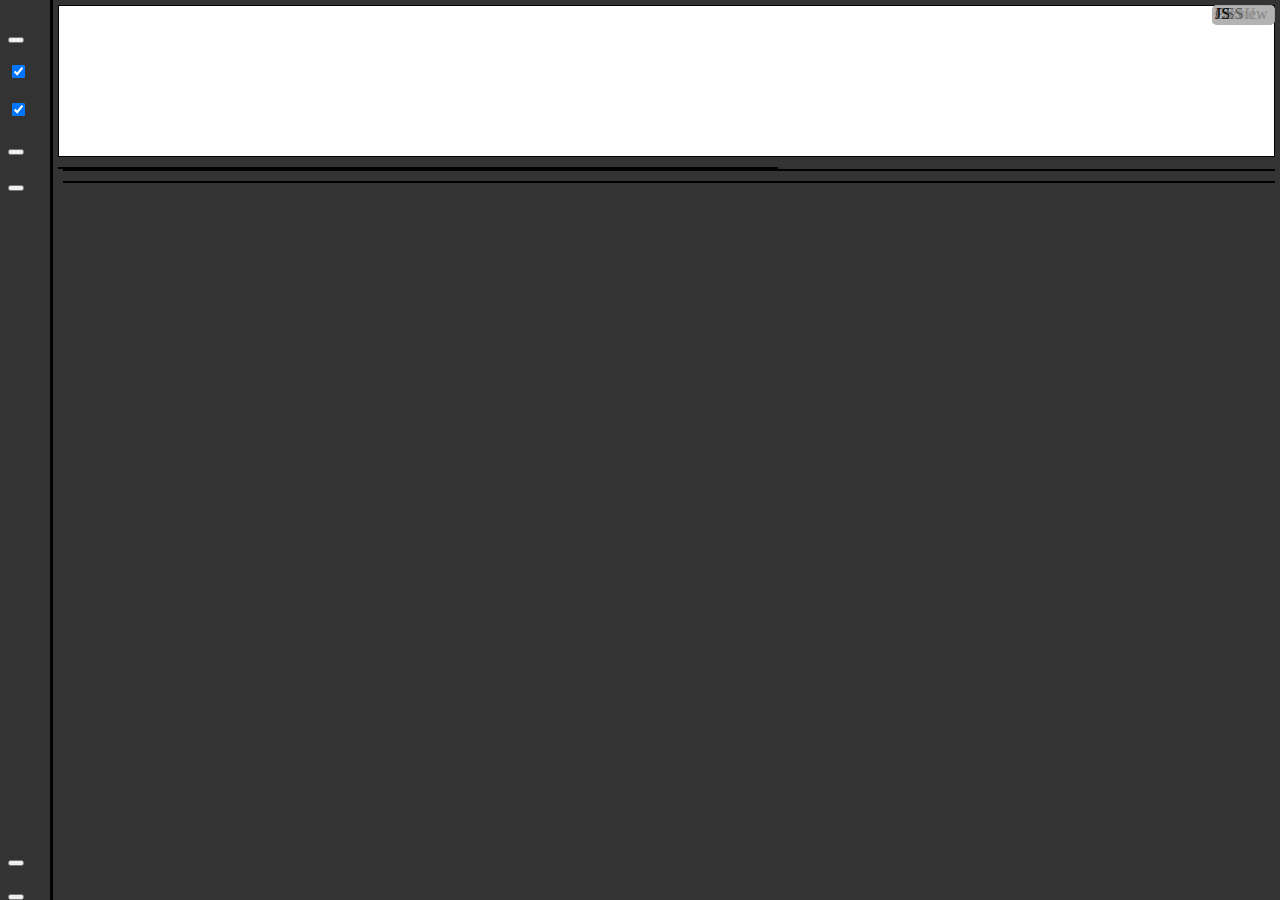
==== index.html @ adbcf1fa "Added download, zen mode, zen music" ====
<!DOCTYPE html>
<html>
    <head>
        <title>UC Realtime Editor - Unrestricted Coding</title>
        
        <!-- set edge and viewport -->
        <meta charset="utf-8">
        <meta http-equiv="X-UA-Compatible" content="IE=edge">
        <meta name="viewport" content="width=device-width, initial-scale=1">
        
        <!-- Bring in bootstrap... -->
        <link rel="stylesheet" href="https://maxcdn.bootstrapcdn.com/bootstrap/3.3.5/css/bootstrap.min.css" integrity="sha512-dTfge/zgoMYpP7QbHy4gWMEGsbsdZeCXz7irItjcC3sPUFtf0kuFbDz/ixG7ArTxmDjLXDmezHubeNikyKGVyQ==" crossorigin="anonymous">
        
        <!-- Toggle Button CSS -->
        <link href="https://gitcdn.github.io/bootstrap-toggle/2.2.0/css/bootstrap-toggle.min.css" rel="stylesheet">
        
        <!-- Setup Split Pane CSS -->
        <link rel="stylesheet" href="/css/split-pane.css">
        <link rel="stylesheet" href="/css/pretty-split-pane.css">
        
        <!-- Custom CSS -->
        <link rel="stylesheet" href="/css/custom.css"
    </head>
    <body>
        <div class="status-bar">
            <br>
            <button id="run-script" class="btn btn-default btn-sm" data-toggle2="tooltip" data-placement="right" title="Run Code Manually"><span class="glyphicon glyphicon-play"></span></button>
            <br><br>
            <input id="preview" type="checkbox" checked data-toggle="toggle" data-on="<span class='glyphicon glyphicon-eye-open'></span>" data-off="<span class='glyphicon glyphicon-eye-close'></span>" data-onstyle="success" data-offstyle="danger" data-size="mini">    
            <br><br>
            <input id="live-toggle" type="checkbox" checked data-toggle="toggle" data-on="<span class='glyphicon glyphicon-retweet'></span>" data-off="<span class='glyphicon glyphicon-retweet'></span>" data-onstyle="info" data-offstyle="danger" data-size="mini" >    
            <br><br>
            <button class="btn btn-warning btn-sm" onclick="TogetherJS(this); return false;" data-toggle2="tooltip" data-placement="right" title="Start Realtime Collaboration"><span class="glyphicon glyphicon-comment"></span></button>
            <br><br>
            <!-- Trigger Settings Modal -->
            <button type="button" class="btn btn-default btn-sm" data-toggle="modal" data-target="#myModal" data-toggle2="tooltip" data-placement="right" title="Editor Settings"><span class="glyphicon glyphicon-cog"></span></button>
            <br><br>
            <a class="btn btn-default btn-sm" id="dlink" href="" download="code.html" title="Download Preview" data-toggle2="tooltip" data-placement="right"><span class="glyphicon glyphicon-cloud-download"></span></a>
            <div class="bottom-menu">
              <button id="zen-music" type="button" class="btn btn-default btn-sm" title="Play Zen Music" data-toggle2="tooltip" data-placement="right"><span class="glyphicon glyphicon-headphones"></span></button>
              <br><br>
              <button id="zen-mode" type="button" class="btn btn-default btn-sm" title="Enable Zen Mode" data-toggle2="tooltip" data-placement="right"><span class="glyphicon glyphicon-fullscreen"></span></button>
            </div>
        </div>
        <div class="pretty-split-pane-frame"><!-- This div is added for styling purposes only. It's not part of the split-pane plugin. -->
			<div class="split-pane fixed-bottom" id="split-pane-1">
				<div class="split-pane-component" id="top-component">
					<div class="pretty-split-pane-component-inner"><!-- This div is added for styling purposes only. It's not part of the split-pane plugin. -->
					    <iframe id="thepreview" sandbox="allow-forms allow-popups allow-pointer-lock allow-scripts allow-same-origin" frameborder="0"></iframe>
					    <div class="frame-label clear-white-bg text-center">Preview</div>
					</div>
				</div>
				<div class="split-pane-divider" id="horizontal-divider"></div>
				<div class="split-pane-component" id="bottom-component">
					<div class="split-pane fixed-left" id="split-pane-2">
						<div class="split-pane-component" id="left-component">
							<div  id="editor-pane" class="pretty-split-pane-component-inner"><!-- This div is added for styling purposes only. It's not part of the split-pane plugin. -->
							    <pre class="theeditor" id="editor"></pre>
							    <div class="frame-label-html clear-white-bg text-center">HTML</div>
							</div>
						</div>
						<div class="split-pane-divider" id="vertical-divider"></div>
						<div class="split-pane-component" id="right-component">
							<div class="split-pane horizontal-percent">
								<div class="split-pane-component" id="top-component2">
									<div class="pretty-split-pane-component-inner" id="css-pane"><!-- This div is added for styling purposes only. It's not part of the split-pane plugin. -->
									<pre id="editor2"></pre>
									<div class="frame-label clear-white-bg text-center">CSS</div>
									</div>
								</div>
								<div class="split-pane-divider" id="horizontal-divider2"></div>
								<div class="split-pane-component" id="bottom-component2">
									<div class="pretty-split-pane-component-inner" id="javascript-pane"><!-- This div is added for styling purposes only. It's not part of the split-pane plugin. -->
									<pre id="editor3"></pre>
									<div class="frame-label clear-white-bg text-center">JS</div>
									</div>
								</div>
							</div>
						</div>
					</div>
				</div>
			</div>
		</div>
        
        <!-- Settings Modal -->
        <div class="modal fade" id="myModal" tabindex="-1" role="dialog" aria-labelledby="myModalLabel">
          <div class="modal-dialog" role="document">
            <div class="modal-content">
              <div class="modal-header">
                <button type="button" class="close" data-dismiss="modal" aria-label="Close"><span aria-hidden="true">&times;</span></button>
                <h4 class="modal-title" id="myModalLabel">Editor Settings</h4>
              </div>
              <div class="modal-body">
                HEAD Element
                <pre id="editor4"></pre>
                PRE JavaScript Footer (Load jquery here)
                <pre id="editor5"></pre>
                Theme Setting: <input id="toggle-theme" type="checkbox" checked data-toggle="toggle" data-on="Dark" data-off="Light" data-onstyle="primary" data-offstyle="default" data-size="small">    
                Wrap?: <input id="toggle-wrap" type="checkbox" checked data-toggle="toggle" data-on="None" data-off="Wrap" data-onstyle="primary" data-offstyle="default" data-size="small">    
              </div>
              <div class="modal-footer">
                <button type="button" class="btn btn-default" data-dismiss="modal">Close</button>
              </div>
            </div>
          </div>
        </div>
        
        <!-- Bring in jQuery -->
        <script src="https://code.jquery.com/jquery-2.1.4.js"></script>
        
        <!-- Bring in Bootstrap.js -->
        <script src="https://maxcdn.bootstrapcdn.com/bootstrap/3.3.5/js/bootstrap.min.js" integrity="sha512-K1qjQ+NcF2TYO/eI3M6v8EiNYZfA95pQumfvcVrTHtwQVDG+aHRqLi/ETn2uB+1JqwYqVG3LIvdm9lj6imS/pQ==" crossorigin="anonymous"></script>
        
        <!-- Bring in Toggle Buttons -->
        <script src="https://gitcdn.github.io/bootstrap-toggle/2.2.0/js/bootstrap-toggle.min.js"></script>
        
        <!-- Bring in ACE Editor -->
        <script src="/js/ace/ace.js" type="text/javascript" charset="utf-8"></script>
        
        <!-- Setup TogetherJS -->
        <script>
            var TogetherJSConfig_toolName = "UC Collaboration";    
        </script>
        <script src="https://togetherjs.com/togetherjs-min.js"></script>
        
        <!-- Setup Split Pane -->
        <script src="/js/split-pane/split-pane.js"></script>
        
    		<!-- Setup Notification JS -->
    		<script src="/js/notify/notify-min.js"></script>
		
		    <!-- Bring in RequireJS -->
		    <script type="text/javascript">
            var require = {
                baseUrl: window.location.protocol + "//" + window.location.host + window.location.pathname.split("/").slice(0, -1).join("/"),
                paths: {
                    ace: "/js/ace/lib/",
                    fullscreen: "/js/fullscreen/"
                },
                waitSeconds: 30
            };
        </script>
        <script src="/js/require.js"></script>
		
        <!-- Custom Application Logic -->
        <script src="/js/app.js"></script>
        
        <!-- Google Analytics -->
        <script>
          (function(i,s,o,g,r,a,m){i['GoogleAnalyticsObject']=r;i[r]=i[r]||function(){
          (i[r].q=i[r].q||[]).push(arguments)},i[r].l=1*new Date();a=s.createElement(o),
          m=s.getElementsByTagName(o)[0];a.async=1;a.src=g;m.parentNode.insertBefore(a,m)
          })(window,document,'script','//www.google-analytics.com/analytics.js','ga');
          
          ga('create', 'UA-69914336-2', 'auto');
          ga('send', 'pageview');
        </script>
    </body>
</html>
---- css/pretty-split-pane.css ----
.pretty-split-pane-frame {
	box-sizing: border-box;
	
	padding: 5px;
	background: #333;
	border-left:3px solid;
	border-color:#000;
}

.pretty-split-pane-frame .split-pane > .split-pane-divider.dragged.touch {
	background: blue;
	opacity: 0.25;
}

.pretty-split-pane-component-inner {
	box-sizing: border-box;
	border: 1px solid #000;
	background: white;
	width: 100%;
	height: 100%;
	padding: 0 1em;
	overflow: auto;
}

.pretty-override {
	overflow: visible !important;
}
---- css/custom.css ----
body, html {
    margin:0;
    padding:0;
}
.clear-white-bg{
    /* Permalink - use to edit and share this gradient: http://colorzilla.com/gradient-editor/#adadad+0,adadad+100&amp;0.5+0,0.5+100 */
    background: -moz-radial-gradient(center, ellipse cover,  rgba(173,173,173,0.5) 0%, rgba(173,173,173,0.5) 100%); /* FF3.6-15 */
    background: -webkit-radial-gradient(center, ellipse cover,  rgba(173,173,173,0.5) 0%,rgba(173,173,173,0.5) 100%); /* Chrome10-25,Safari5.1-6 */
    background: radial-gradient(ellipse at center,  rgba(173,173,173,0.5) 0%,rgba(173,173,173,0.5) 100%); /* W3C, IE10+, FF16+, Chrome26+, Opera12+, Safari7+ */
    filter: progid:DXImageTransform.Microsoft.gradient( startColorstr='#80adadad', endColorstr='#80adadad',GradientType=1 ); /* IE6-9 fallback on horizontal gradient */

}
.frame-label {
    position:absolute;
    top:0;
    right:0;
    margin-right:5px;
    margin-top:5px;
    width:60px;
    height:20px;
    z-index:100;
    padding-left:3px;
    border-radius:5px;
}
.frame-label-html {
    position:absolute;
    top:0;
    right:0;
    margin-right:5px;
    margin-top:5px;
    width:60px;
    height:20px;
    z-index:;
    padding-left:3px;
    border-radius:5px;
}
.status-bar {
    position:absolute;
    left:0;
    top:0;
    bottom:0;
    width:50px;
    padding:8px;
    background-color:#333;
}
iframe, .iframe-norm, #thepreview, #thepreview iframe {
    border:0;
    border-radius:0;
    width:100%;
    height:100%;
    min-width:100%;
    display:block;
}
#editor {
    margin:0;
    padding:0;
    height:100%;
    width:100%;
    border:0;
    border-radius:0;
}
.ace_editor.fullScreen {
    height: auto;
    width: auto;
    border: 0;
    margin: 0;
    position: fixed !important;
    top: 0;
    bottom: 0;
    left: 0;
    right: 0;
    z-index: 20000;
}
.fullScreen {
    overflow: hidden
}
#editor2 {
    margin:0;
    padding:0;
    height:100%;
    width:100%;
    border:0;
    border-radius:0;
}
#editor3 {
    margin:0;
    padding:0;
    height:100%;
    width:100%;
    border:0;
    border-radius:0;
}
#editor4, #editor5 {
    height:70px;
}
.theeditor-full {
    margin:0;
    width:100%;
    height:100%;
    float:left;
    border:0;
    border-radius:0;
}
.navbar {
    border-radius:0;
    margin:0;
}
.hidden-iframe {
    display:none;
}
.pretty-split-pane-frame {
    position:absolute;
    left:50px;
    right:0px;
    top:0px;
    bottom:0px;
}
.pretty-split-pane-component-inner {
    padding:0;
}
#top-component {
	bottom: 25em;
	margin-bottom: 5px;
}
#horizontal-divider {
	bottom: 25em;
	height: 5px;
}
#bottom-component {
	height: 25em;
}
#left-component {
	width: 45em;
}
#vertical-divider {
	left: 45em;
	width: 5px;
}
#right-component {
	left: 45em;
	margin-left: 5px;
}
#top-component2 {
	bottom: 50%;
	margin-bottom: 5px;
}
#horizontal-divider2 {
	bottom: 50%;
	height: 5px;
}
#bottom-component2 {
	height: 50%;
}
.bottom-menu {
    position:absolute;
    bottom:0;
    margin-bottom:15px;
}
#zen-mode {
    position:fixed;
    bottom:0;
    z-index:90000;
    overflow:hidden;
}
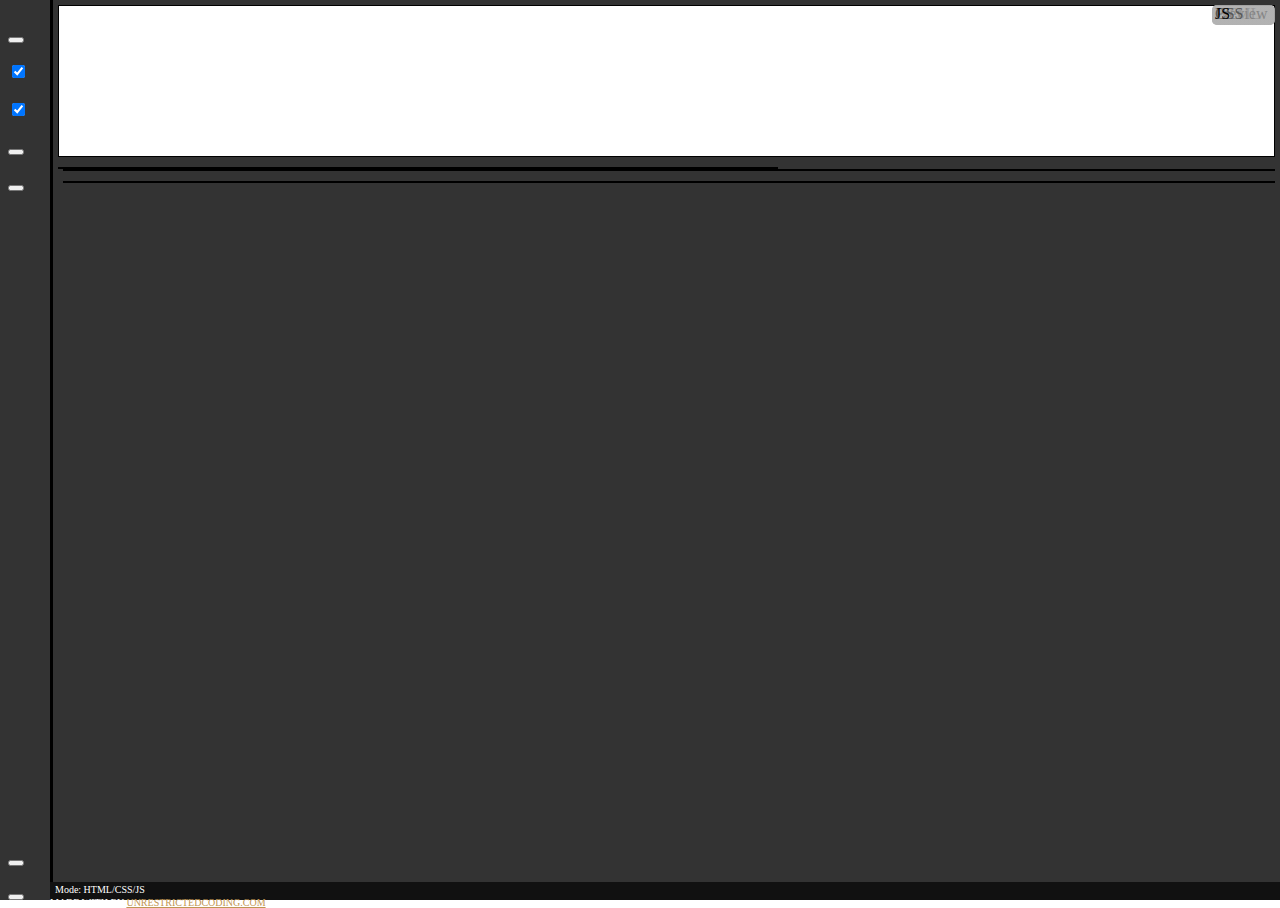
==== commit 952965b6: "added footer bar and about modal" ====
--- a/index.html
+++ b/index.html
@@ -81,6 +81,16 @@
 				</div>
 			</div>
 		</div>
+    <div id="footer">
+      <div id="mode" class="pull-left">
+        <span class="glyphicon glyphicon-flash"></span> Mode: HTML/CSS/JS
+      </div>
+      <div id="section-about" class="pull-right">
+        MADE WITH <span class="glyphicon glyphicon-heart"></span> BY <a class="alt" href="http://unrestrictedcoding.com/">UNRESTRICTEDCODING.COM</a>
+        &nbsp;&nbsp;
+        <button type="button" class="about" data-toggle="modal" data-target="#aboutmodal"><span class="glyphicon glyphicon-question-sign"></span></button>
+      </div>
+    </div>
         
         <!-- Settings Modal -->
         <div class="modal fade" id="myModal" tabindex="-1" role="dialog" aria-labelledby="myModalLabel">
@@ -96,7 +106,40 @@
                 PRE JavaScript Footer (Load jquery here)
                 <pre id="editor5"></pre>
                 Theme Setting: <input id="toggle-theme" type="checkbox" checked data-toggle="toggle" data-on="Dark" data-off="Light" data-onstyle="primary" data-offstyle="default" data-size="small">    
+                &nbsp;&nbsp;
                 Wrap?: <input id="toggle-wrap" type="checkbox" checked data-toggle="toggle" data-on="None" data-off="Wrap" data-onstyle="primary" data-offstyle="default" data-size="small">    
+                &nbsp;&nbsp;
+                Markdown Mode: <input id="toggle-md" type="checkbox" checked data-toggle="toggle" data-on="Off" data-off="On" data-onstyle="danger" data-offstyle="success" data-size="small">    
+              </div>
+              <div class="modal-footer">
+                <button type="button" class="btn btn-default" data-dismiss="modal">Close</button>
+              </div>
+            </div>
+          </div>
+        </div>
+        
+        <!-- About Modal -->
+        <div class="modal fade" id="aboutmodal" tabindex="-1" role="dialog" aria-labelledby="aboutmodalLabel">
+          <div class="modal-dialog" role="document">
+            <div class="modal-content">
+              <div class="modal-header">
+                <button type="button" class="close" data-dismiss="modal" aria-label="Close"><span aria-hidden="true">&times;</span></button>
+                <h4 class="modal-title" id="aboutmodalLabel"><span class="glyphicon glyphicon-info-sign"></span> About UC Realtime Editor</h4>
+              </div>
+              <div class="modal-body">
+                <p>This is a realtime editor built for Unrestricted Coding. It allows you to work with HTML/CSS/JavaScript with a realtime preview and an option to do realtime collaboration.</p>
+                <h5>Credits:</h5>
+                <ul>
+                  <li>Editor: <a href="https://ace.c9.io">ACE Editor by Cloud9</a></li>
+                  <li>Music: <a href="http://www.bensound.com/royalty-free-music/track/relaxing">Royalty Free Music from Bensound.com</a></li>
+                  <li>HTML/CSS Framework: <a href="http://getbootstrap.com">Twitter Bootstrap</a></li>
+                  <li>Markdown Converter: <a href="https://github.com/evilstreak/markdown-js">Markdown-js by Evilstreak</a></li>
+                </ul>
+                <h5>Support:</h5>
+                <p>For support please join us on our Slack channel. <a href="http://uc-slack.herokuapp.com">Click Here To Join!!!</a></p>
+                <h5>More Info:</h5>
+                <p>Visit our main site at <a href="http://unrestrictedcoding.com">http://unrestrictedcoding.com</a></p>
+                <p>This software is licensed as GPL-v2.</p>
               </div>
               <div class="modal-footer">
                 <button type="button" class="btn btn-default" data-dismiss="modal">Close</button>
--- a/css/custom.css
+++ b/css/custom.css
@@ -113,7 +113,7 @@
     left:50px;
     right:0px;
     top:0px;
-    bottom:0px;
+    bottom:18px;
 }
 .pretty-split-pane-component-inner {
     padding:0;
@@ -161,4 +161,34 @@
     bottom:0;
     z-index:90000;
     overflow:hidden;
-}+}
+#footer {
+    position:absolute;
+    bottom:0;
+    right:0;
+    left:50px;
+    z-index:80000;
+    font-size:10px;
+    height:18px;
+    background-color:#111;
+    color:#fff;
+    margin:0;
+}
+#mode{
+    margin-top:2px;
+    margin-left:5px;
+}
+#section-about{
+    margin-top:2px;
+    margin-right:15px;
+}
+.about {
+    width:5px;
+    height:5px;
+    background:none;
+    border:0;
+    padding:0;
+}
+.alt {
+    color:#bf9552;
+}
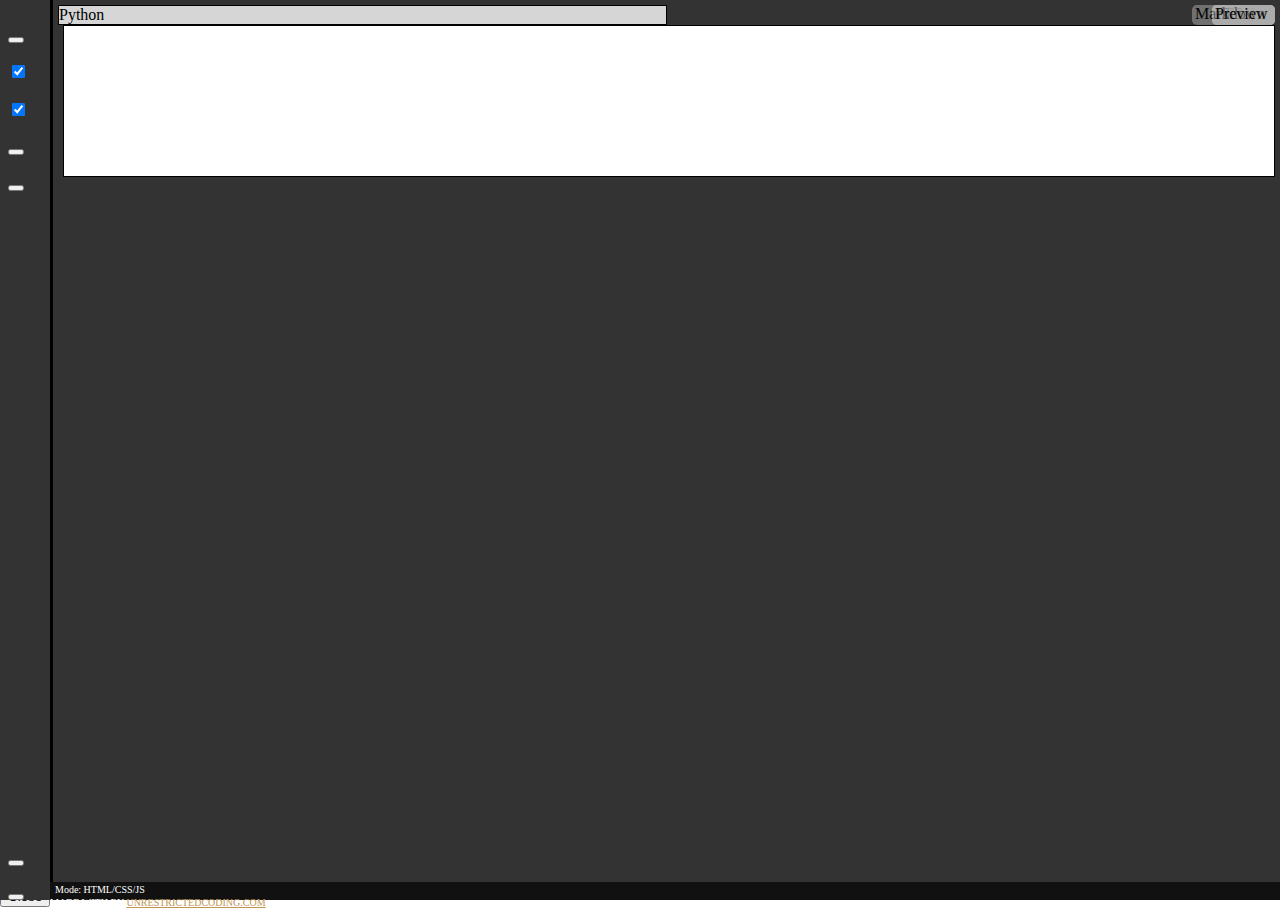
==== commit 4ffc0290: "Added python mode" ====
--- a/index.html
+++ b/index.html
@@ -42,51 +42,84 @@
               <button id="zen-mode" type="button" class="btn btn-default btn-sm" title="Enable Zen Mode" data-toggle2="tooltip" data-placement="right"><span class="glyphicon glyphicon-fullscreen"></span></button>
             </div>
         </div>
-        <div class="pretty-split-pane-frame"><!-- This div is added for styling purposes only. It's not part of the split-pane plugin. -->
-			<div class="split-pane fixed-bottom" id="split-pane-1">
-				<div class="split-pane-component" id="top-component">
-					<div class="pretty-split-pane-component-inner"><!-- This div is added for styling purposes only. It's not part of the split-pane plugin. -->
-					    <iframe id="thepreview" sandbox="allow-forms allow-popups allow-pointer-lock allow-scripts allow-same-origin" frameborder="0"></iframe>
-					    <div class="frame-label clear-white-bg text-center">Preview</div>
-					</div>
-				</div>
-				<div class="split-pane-divider" id="horizontal-divider"></div>
-				<div class="split-pane-component" id="bottom-component">
-					<div class="split-pane fixed-left" id="split-pane-2">
-						<div class="split-pane-component" id="left-component">
-							<div  id="editor-pane" class="pretty-split-pane-component-inner"><!-- This div is added for styling purposes only. It's not part of the split-pane plugin. -->
-							    <pre class="theeditor" id="editor"></pre>
-							    <div class="frame-label-html clear-white-bg text-center">HTML</div>
-							</div>
-						</div>
-						<div class="split-pane-divider" id="vertical-divider"></div>
-						<div class="split-pane-component" id="right-component">
-							<div class="split-pane horizontal-percent">
-								<div class="split-pane-component" id="top-component2">
-									<div class="pretty-split-pane-component-inner" id="css-pane"><!-- This div is added for styling purposes only. It's not part of the split-pane plugin. -->
-									<pre id="editor2"></pre>
-									<div class="frame-label clear-white-bg text-center">CSS</div>
-									</div>
-								</div>
-								<div class="split-pane-divider" id="horizontal-divider2"></div>
-								<div class="split-pane-component" id="bottom-component2">
-									<div class="pretty-split-pane-component-inner" id="javascript-pane"><!-- This div is added for styling purposes only. It's not part of the split-pane plugin. -->
-									<pre id="editor3"></pre>
-									<div class="frame-label clear-white-bg text-center">JS</div>
-									</div>
-								</div>
-							</div>
-						</div>
-					</div>
-				</div>
-			</div>
-		</div>
+        <div id="html-pane" class="pretty-split-pane-frame"><!-- This div is added for styling purposes only. It's not part of the split-pane plugin. -->
+    			<div class="split-pane fixed-bottom" id="split-pane-1">
+    				<div class="split-pane-component" id="top-component">
+    					<div class="pretty-split-pane-component-inner"><!-- This div is added for styling purposes only. It's not part of the split-pane plugin. -->
+    					    <iframe id="thepreview"></iframe>
+    					    <div class="frame-label clear-white-bg text-center">Preview</div>
+    					</div>
+    				</div>
+    				<div class="split-pane-divider" id="horizontal-divider"></div>
+    				<div class="split-pane-component" id="bottom-component">
+    					<div class="split-pane fixed-left" id="split-pane-2">
+    						<div class="split-pane-component" id="left-component">
+    							<div  id="editor-pane" class="pretty-split-pane-component-inner"><!-- This div is added for styling purposes only. It's not part of the split-pane plugin. -->
+    							    <pre class="theeditor" id="editor"></pre>
+    							    <div class="frame-label-html clear-white-bg text-center">HTML</div>
+    							</div>
+    						</div>
+    						<div class="split-pane-divider" id="vertical-divider"></div>
+    						<div class="split-pane-component" id="right-component">
+    							<div class="split-pane horizontal-percent">
+    								<div class="split-pane-component" id="top-component2">
+    									<div class="pretty-split-pane-component-inner" id="css-pane"><!-- This div is added for styling purposes only. It's not part of the split-pane plugin. -->
+    									<pre id="editor2"></pre>
+    									<div class="frame-label clear-white-bg text-center">CSS</div>
+    									</div>
+    								</div>
+    								<div class="split-pane-divider" id="horizontal-divider2"></div>
+    								<div class="split-pane-component" id="bottom-component2">
+    									<div class="pretty-split-pane-component-inner" id="javascript-pane"><!-- This div is added for styling purposes only. It's not part of the split-pane plugin. -->
+    									<pre id="editor3"></pre>
+    									<div class="frame-label clear-white-bg text-center">JS</div>
+    									</div>
+    								</div>
+    							</div>
+    						</div>
+    					</div>
+    				</div>
+    			</div>
+    		</div>
+    		<div id="md-pane" class="pretty-split-pane-frame"><!-- This div is added for styling purposes only. It's not part of the split-pane plugin. -->
+    			<div class="split-pane fixed-left" id="split-pane-md">
+    						<div class="split-pane-component" id="left-component-md">
+    							<div  id="editor-pane-md" class="pretty-split-pane-component-inner"><!-- This div is added for styling purposes only. It's not part of the split-pane plugin. -->
+    							    <pre id="editormd"></pre>
+    							    <div class="frame-label-md clear-white-bg text-center">Markdown</div>
+    							</div>    
+    						</div>
+    						<div class="split-pane-divider" id="vertical-divider-md"></div>
+    						<div class="split-pane-component" id="right-component-md">
+    									<div class="pretty-split-pane-component-inner" id="preview-pane-md"><!-- This div is added for styling purposes only. It's not part of the split-pane plugin. -->
+    									  <iframe id="mdpreview" sandbox="allow-forms allow-popups allow-pointer-lock allow-scripts allow-same-origin" frameborder="0"></iframe>
+          					    <div class="frame-label clear-white-bg text-center">Preview</div>
+    									</div>
+    						</div>
+    			</div>
+    		</div>
+    		<div id="py-pane" class="pretty-split-pane-frame">
+    		  <div class="split-pane fixed-left" id="split-pane-py">
+    		    <div class="split-pane-component" id="left-component-py">
+    		      <div id="editor-pane-py" class="pretty-split-pane-component-inner">
+    		        <pre id="editorpy"></pre>
+    		        <div class="frame-lable-md clear-white-bg text-center">Python</div>
+    		      </div>
+    		    </div>
+    		    <div class="split-pane-divider" id="vertical-divider-py"></div>
+    		    <div class="split-pane-component" id="right-component-py">
+  		        <div class="pretty-split-pane-component-inner" id="preview-pane-py">
+    		        <iframe id="pyoutput" sandbox="allow-forms allow-popups allow-pointer-lock allow-scripts allow-same-origin" frameborder="0"></iframe>
+    		      </div>
+    		    </div>
+    		  </div>
+    		</div>
     <div id="footer">
       <div id="mode" class="pull-left">
         <span class="glyphicon glyphicon-flash"></span> Mode: HTML/CSS/JS
       </div>
       <div id="section-about" class="pull-right">
-        MADE WITH <span class="glyphicon glyphicon-heart"></span> BY <a class="alt" href="http://unrestrictedcoding.com/">UNRESTRICTEDCODING.COM</a>
+        MADE WITH <span class="glyphicon glyphicon-heart red-h"></span> BY <a class="alt" href="http://unrestrictedcoding.com/">UNRESTRICTEDCODING.COM</a>
         &nbsp;&nbsp;
         <button type="button" class="about" data-toggle="modal" data-target="#aboutmodal"><span class="glyphicon glyphicon-question-sign"></span></button>
       </div>
@@ -108,8 +141,13 @@
                 Theme Setting: <input id="toggle-theme" type="checkbox" checked data-toggle="toggle" data-on="Dark" data-off="Light" data-onstyle="primary" data-offstyle="default" data-size="small">    
                 &nbsp;&nbsp;
                 Wrap?: <input id="toggle-wrap" type="checkbox" checked data-toggle="toggle" data-on="None" data-off="Wrap" data-onstyle="primary" data-offstyle="default" data-size="small">    
-                &nbsp;&nbsp;
-                Markdown Mode: <input id="toggle-md" type="checkbox" checked data-toggle="toggle" data-on="Off" data-off="On" data-onstyle="danger" data-offstyle="success" data-size="small">    
+                <br><br>
+                Editor Mode: 
+                <select id="editor-mode">
+                  <option value="html">HTML/CSS/JavaScript</option>
+                  <option value="markdown">Markdown</option>
+                  <option value="python">Python</option>
+                </select>
               </div>
               <div class="modal-footer">
                 <button type="button" class="btn btn-default" data-dismiss="modal">Close</button>
@@ -131,7 +169,6 @@
                 <h5>Credits:</h5>
                 <ul>
                   <li>Editor: <a href="https://ace.c9.io">ACE Editor by Cloud9</a></li>
-                  <li>Music: <a href="http://www.bensound.com/royalty-free-music/track/relaxing">Royalty Free Music from Bensound.com</a></li>
                   <li>HTML/CSS Framework: <a href="http://getbootstrap.com">Twitter Bootstrap</a></li>
                   <li>Markdown Converter: <a href="https://github.com/evilstreak/markdown-js">Markdown-js by Evilstreak</a></li>
                 </ul>
@@ -140,6 +177,8 @@
                 <h5>More Info:</h5>
                 <p>Visit our main site at <a href="http://unrestrictedcoding.com">http://unrestrictedcoding.com</a></p>
                 <p>This software is licensed as GPL-v2.</p>
+                <h5>Music Credits:</h5>
+                <p>Quiet Rain by onlymeith (c) 2011 Licensed under a Creative Commons Attribution (3.0) license. <a href="http://ccmixter.org/files/onlymeith/33867">http://ccmixter.org/files/onlymeith/33867</a> Ft: Gurdonark</p>
               </div>
               <div class="modal-footer">
                 <button type="button" class="btn btn-default" data-dismiss="modal">Close</button>
@@ -171,6 +210,13 @@
         
     		<!-- Setup Notification JS -->
     		<script src="/js/notify/notify-min.js"></script>
+    		
+    		<!-- Setup Markdown Converter -->
+    		<script src="/js/md2html/markdown.min.js"></script>
+    		
+    		<!-- Setup Python Bridge -->
+    		<script src="/js/pyjs/py.min.js"></script>
+    		<script src="/js/pyjs/pylib.min.js"></script>
 		
 		    <!-- Bring in RequireJS -->
 		    <script type="text/javascript">
--- a/css/custom.css
+++ b/css/custom.css
@@ -30,7 +30,19 @@
     margin-top:5px;
     width:60px;
     height:20px;
-    z-index:;
+    z-index:100;
+    padding-left:3px;
+    border-radius:5px;
+}
+.frame-label-md {
+    position:absolute;
+    top:0;
+    right:0;
+    margin-right:5px;
+    margin-top:5px;
+    width:80px;
+    height:20px;
+    z-index:100;
     padding-left:3px;
     border-radius:5px;
 }
@@ -43,7 +55,7 @@
     padding:8px;
     background-color:#333;
 }
-iframe, .iframe-norm, #thepreview, #thepreview iframe {
+#thepreview, #thepreview iframe {
     border:0;
     border-radius:0;
     width:100%;
@@ -51,7 +63,39 @@
     min-width:100%;
     display:block;
 }
+#mdpreview, #mdpreview iframe {
+    border:0;
+    border-radius:0;
+    width:100%;
+    height:100%;
+    min-width:100%;
+    display:block;
+}
+#pyoutput, #pyoutput iframe {
+    border:0;
+    border-radius:0;
+    width:100%;
+    height:100%;
+    min-width:100%;
+    display:block;
+}
 #editor {
+    margin:0;
+    padding:0;
+    height:100%;
+    width:100%;
+    border:0;
+    border-radius:0;
+}
+#editormd {
+    margin:0;
+    padding:0;
+    height:100%;
+    width:100%;
+    border:0;
+    border-radius:0;
+}
+#editorpy{
     margin:0;
     padding:0;
     height:100%;
@@ -192,3 +236,34 @@
 .alt {
     color:#bf9552;
 }
+.red-h{
+    color:red;
+}
+
+#left-component-md {
+	width: 50%;
+	
+}
+#vertical-divider-md {
+	left: 50%;
+	width: 5px;
+	background-color:#999;
+}
+#right-component-md {
+	left: 50%;
+	margin-left: 5px;
+}
+#left-component-py {
+	width: 50%;
+	
+}
+#vertical-divider-py {
+	left: 50%;
+	width: 5px;
+	background-color:#999;
+	
+}
+#right-component-py {
+	left: 50%;
+	margin-left: 5px;
+}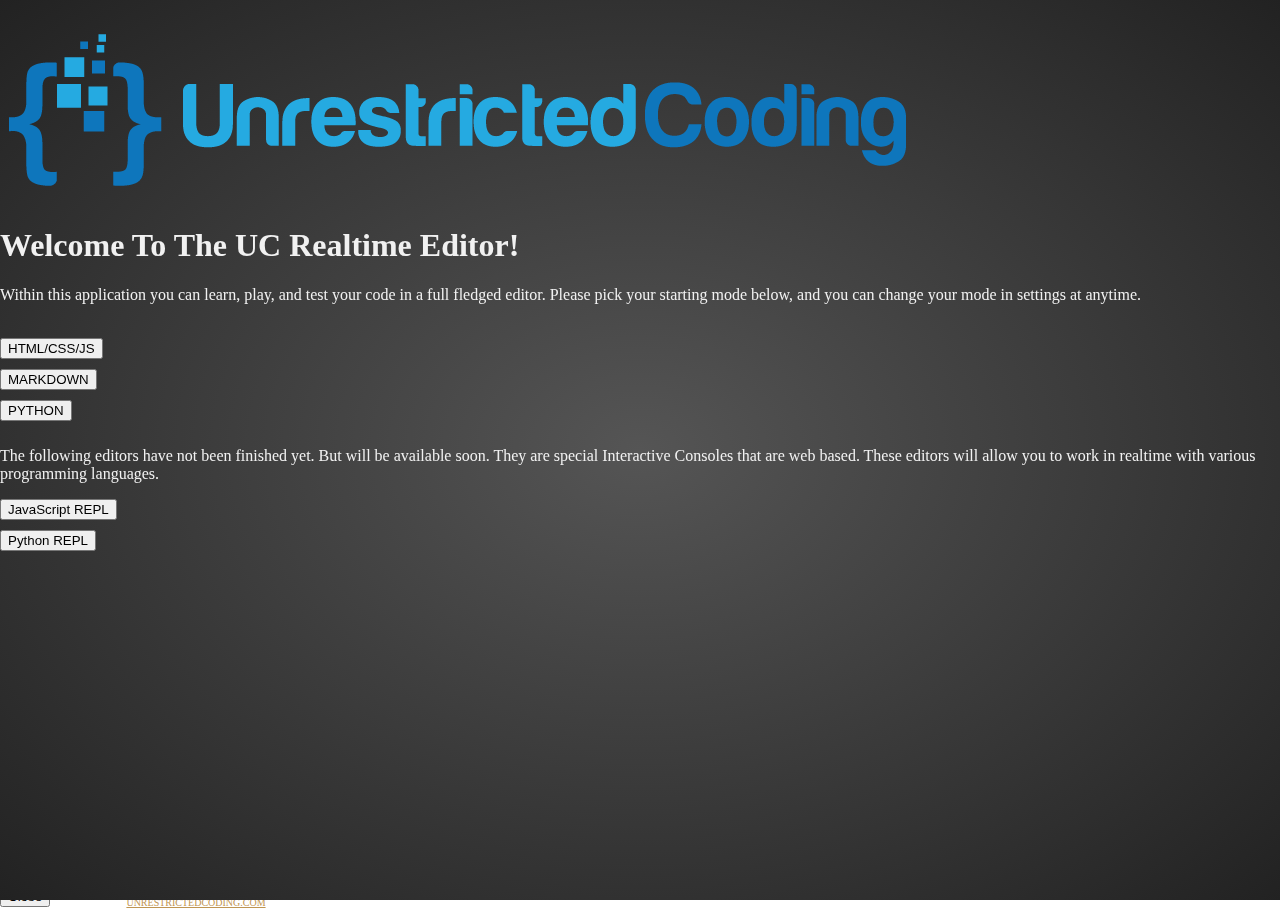
==== commit 1a35ff60: "added splash page, and fixed py bugs" ====
--- a/index.html
+++ b/index.html
@@ -41,7 +41,8 @@
               <br><br>
               <button id="zen-mode" type="button" class="btn btn-default btn-sm" title="Enable Zen Mode" data-toggle2="tooltip" data-placement="right"><span class="glyphicon glyphicon-fullscreen"></span></button>
             </div>
-        </div>
+        </div><!-- /end Status Bar -->
+        <!-- Start HTML Pane -->
         <div id="html-pane" class="pretty-split-pane-frame"><!-- This div is added for styling purposes only. It's not part of the split-pane plugin. -->
     			<div class="split-pane fixed-bottom" id="split-pane-1">
     				<div class="split-pane-component" id="top-component">
@@ -80,7 +81,8 @@
     					</div>
     				</div>
     			</div>
-    		</div>
+    		</div><!-- /end HTML pane -->
+    		<!-- Start Markdown pane -->
     		<div id="md-pane" class="pretty-split-pane-frame"><!-- This div is added for styling purposes only. It's not part of the split-pane plugin. -->
     			<div class="split-pane fixed-left" id="split-pane-md">
     						<div class="split-pane-component" id="left-component-md">
@@ -97,13 +99,14 @@
     									</div>
     						</div>
     			</div>
-    		</div>
+    		</div><!-- /end Markdown Pane -->
+    		<!-- start Python Pane -->
     		<div id="py-pane" class="pretty-split-pane-frame">
     		  <div class="split-pane fixed-left" id="split-pane-py">
     		    <div class="split-pane-component" id="left-component-py">
     		      <div id="editor-pane-py" class="pretty-split-pane-component-inner">
     		        <pre id="editorpy"></pre>
-    		        <div class="frame-lable-md clear-white-bg text-center">Python</div>
+    		        <div class="frame-label-md clear-white-bg text-center">Python</div>
     		      </div>
     		    </div>
     		    <div class="split-pane-divider" id="vertical-divider-py"></div>
@@ -113,7 +116,51 @@
     		      </div>
     		    </div>
     		  </div>
-    		</div>
+    		</div><!-- /End Python Pane -->
+    <!-- Start Splash Page -->
+    <div id="splash">
+      <div class="container">
+        <div class="row">
+          <div class="col-md-6 col-md-offset-3">
+            <br>
+            <img class="img-responsive" src="/img/logo-4.png">
+            <div class="text-center">
+              <h1>Welcome To The UC Realtime Editor!</h1>
+              <p>Within this application you can learn, play, and test your code in a full fledged editor. Please pick your starting mode below, and you can change your mode in settings at anytime.</p>
+            </div>
+          </div>
+        </div>
+        <br>
+        <div class="row">
+          <div class="col-md-6 col-md-offset-3">
+            <div class="row">
+              <div class="col-md-4">
+                <button id="enter-html" type="button" class="btn btn-lg btn-block btn-default btn-splash">HTML/CSS/JS</button>
+              </div>
+              <div class="col-md-4">
+                <button id="enter-md" type="button" class="btn btn-lg btn-block btn-warning btn-splash">MARKDOWN</button>
+              </div>
+              <div class="col-md-4">
+                <button id="enter-py" type="button" class="btn btn-lg btn-block btn-danger btn-splash">PYTHON</button>
+              </div>
+            </div>
+            <div class="row">
+              <div class="col-md-12 text-center">
+                <p>The following editors have not been finished yet. But will be available soon. They are special Interactive Consoles that are web based. These editors will allow you to work in realtime with various programming languages.</p>
+              </div>
+            </div>
+            <div class="row">
+              <div class="col-md-6">
+                <button id="enter-js" type="button" class="btn btn-lg btn-block btn-info btn-splash disabled">JavaScript REPL</button>
+              </div>
+              <div class="col-md-6">
+                <button id="enter-prb" type="button" class="btn btn-lg btn-block btn-success btn-splash disabled">Python REPL</button>
+              </div>
+            </div>
+          </div>
+        </div>
+      </div>
+    </div><!-- /end splash page -->
     <div id="footer">
       <div id="mode" class="pull-left">
         <span class="glyphicon glyphicon-flash"></span> Mode: HTML/CSS/JS
--- a/css/custom.css
+++ b/css/custom.css
@@ -266,4 +266,28 @@
 #right-component-py {
 	left: 50%;
 	margin-left: 5px;
+}
+#md-pane {
+    display:none;
+}
+#py-pane {
+    display:none;
+}
+#splash {
+    position:fixed;
+    left:0;
+    right:0;
+    top:0;
+    bottom:0;
+    z-index:99999;
+    color:#f1f1f1;
+    /* Permalink - use to edit and share this gradient: http://colorzilla.com/gradient-editor/#555555+0,222222+100 */
+    background: rgb(85,85,85); /* Old browsers */
+    background: -moz-radial-gradient(center, ellipse cover,  rgba(85,85,85,1) 0%, rgba(34,34,34,1) 100%); /* FF3.6-15 */
+    background: -webkit-radial-gradient(center, ellipse cover,  rgba(85,85,85,1) 0%,rgba(34,34,34,1) 100%); /* Chrome10-25,Safari5.1-6 */
+    background: radial-gradient(ellipse at center,  rgba(85,85,85,1) 0%,rgba(34,34,34,1) 100%); /* W3C, IE10+, FF16+, Chrome26+, Opera12+, Safari7+ */
+    filter: progid:DXImageTransform.Microsoft.gradient( startColorstr='#555555', endColorstr='#222222',GradientType=1 ); /* IE6-9 fallback on horizontal gradient */
+}
+.btn-splash {
+    margin-bottom:10px;
 }